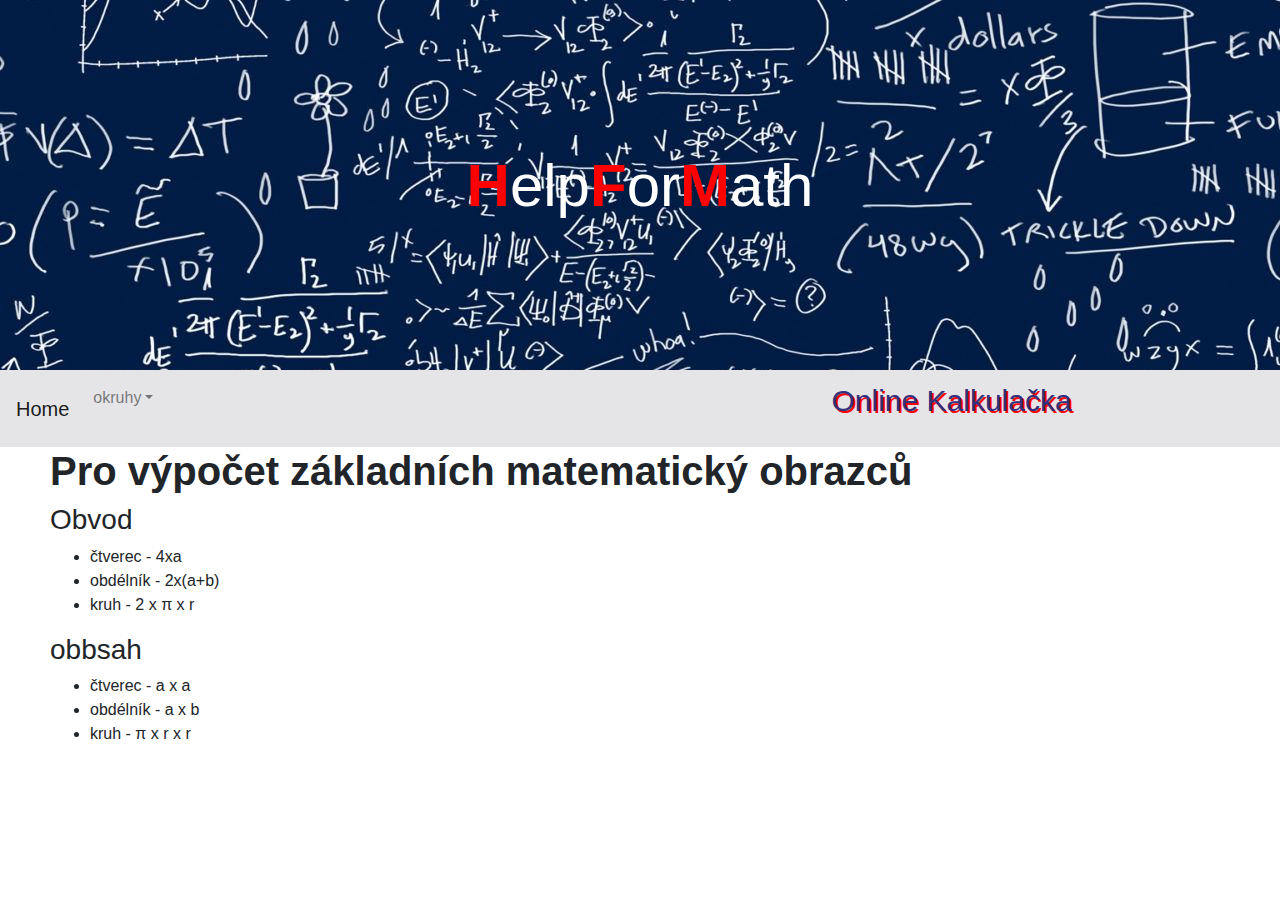
==== index.html @ 7a043d09 "First commit" ====
<!doctype html>
<html lang="en">
  <head>
    <title>Title</title>
    <!-- Required meta tags -->
    <meta charset="utf-8">
    <meta name="viewport" content="width=device-width, initial-scale=1, shrink-to-fit=no">

    <!-- Bootstrap CSS -->
    <link rel="stylesheet" href="style/style.css">
    <link rel="stylesheet" href="https://stackpath.bootstrapcdn.com/bootstrap/4.3.1/css/bootstrap.min.css" integrity="sha384-ggOyR0iXCbMQv3Xipma34MD+dH/1fQ784/j6cY/iJTQUOhcWr7x9JvoRxT2MZw1T" crossorigin="anonymous">
  </head>
  <body>
      <header >
        <h1  class=" text-center nadpis "><b id="red">H</b>elp<b id="red">F</b>or<b id="red">M</b>ath</h1>
      </header>
      <nav class="navbar navbar-expand-sm navbar-light " style="background-color: rgb(229, 229, 231); margin-top: -10px;">
        <a class="navbar-brand" href="index.html">Home</a>
        <button class="navbar-toggler d-lg-none" type="button" data-toggle="collapse" data-target="#collapsibleNavId" aria-controls="collapsibleNavId"
            aria-expanded="false" aria-label="Toggle navigation">
          <span class="navbar-toggler-icon"></span>
        </button>
        <div class="collapse navbar-collapse" id="collapsibleNavId">
          <ul class="navbar-nav mr-auto mt-2 mt-lg-0">
            <li class="nav-item active">
           
            </li>
           
            <li class="nav-item dropdown">
              <a class="nav-link dropdown-toggle" href="#" id="dropdownId" data-toggle="dropdown" aria-haspopup="true" aria-expanded="false">okruhy</a>
              <div class="dropdown-menu" aria-labelledby="dropdownId">
                <a class="dropdown-item" href="ctverec.html">Čtverec</a>
                <a class="dropdown-item" href="obdelnik.html">obdélník</a>
                <a class="dropdown-item" href="kruh.html">kruh</a>
              </div>
            </li>
            <li ><p class="kalkulacka "> Online Kalkulačka</p></li>
          </ul>
         
        </div>
      </nav>
      <div class="content" >
      <h2 style="font-size: 40px;" ><b>Pro výpočet základních matematický obrazců</b></h2>
      <h3>Obvod</h3>
      <ul>
        <li>čtverec - 4xa </li>
        <li>obdélník - 2x(a+b) </li>
        <li>kruh - 2 x π x r </li>
      </ul>
      <h3>obbsah</h3>
      <ul>
        <li>čtverec - a x a </li>
        <li>obdélník - a x b </li>
        <li>kruh - π x r x r </li>
      </ul>

    </div>
    <!-- jQuery first, then Popper.js, then Bootstrap JS -->
    <script src="https://code.jquery.com/jquery-3.3.1.slim.min.js" integrity="sha384-q8i/X+965DzO0rT7abK41JStQIAqVgRVzpbzo5smXKp4YfRvH+8abtTE1Pi6jizo" crossorigin="anonymous"></script>
    <script src="https://cdnjs.cloudflare.com/ajax/libs/popper.js/1.14.7/umd/popper.min.js" integrity="sha384-UO2eT0CpHqdSJQ6hJty5KVphtPhzWj9WO1clHTMGa3JDZwrnQq4sF86dIHNDz0W1" crossorigin="anonymous"></script>
    <script src="https://stackpath.bootstrapcdn.com/bootstrap/4.3.1/js/bootstrap.min.js" integrity="sha384-JjSmVgyd0p3pXB1rRibZUAYoIIy6OrQ6VrjIEaFf/nJGzIxFDsf4x0xIM+B07jRM" crossorigin="anonymous"></script>
  </body>
</html>
---- style/style.css ----
header{

font-size: 50px;
background-image: url(../img/pozadi.jpg);
}
.nadpis{
    color: white;
    padding: 150px;
    font-size: larger;
}
#red{
    color: red;
}
.kalkulacka{
    margin-left: 670px;
    font-size: 30px; 
    color: rgb(49, 49, 128);
    text-shadow: 2px 2px red;
}
.content{
    margin-left: 50px;
    
}
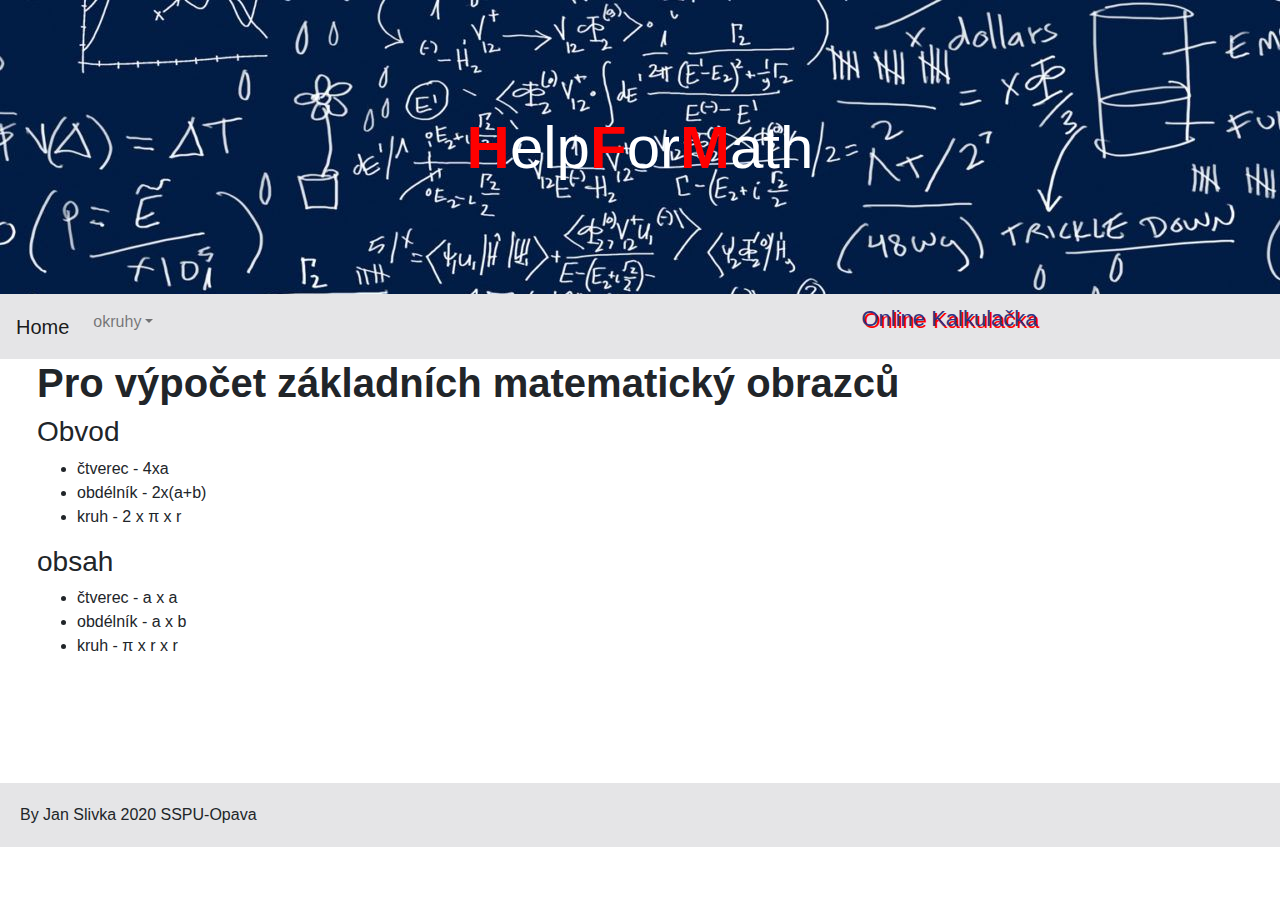
==== commit 8a850650: "Update 2" ====
--- a/index.html
+++ b/index.html
@@ -1,5 +1,5 @@
 <!doctype html>
-<html lang="en">
+<html lang="cs">
   <head>
     <title>Title</title>
     <!-- Required meta tags -->
@@ -34,7 +34,7 @@
                 <a class="dropdown-item" href="kruh.html">kruh</a>
               </div>
             </li>
-            <li ><p class="kalkulacka "> Online Kalkulačka</p></li>
+            <li ><p class="kalkulacka" style="margin-left: 700px;"> Online Kalkulačka</p></li>
           </ul>
          
         </div>
@@ -47,7 +47,7 @@
         <li>obdélník - 2x(a+b) </li>
         <li>kruh - 2 x π x r </li>
       </ul>
-      <h3>obbsah</h3>
+      <h3>obsah</h3>
       <ul>
         <li>čtverec - a x a </li>
         <li>obdélník - a x b </li>
@@ -55,6 +55,7 @@
       </ul>
 
     </div>
+    <footer>By Jan Slivka 2020 SSPU-Opava</footer>
     <!-- jQuery first, then Popper.js, then Bootstrap JS -->
     <script src="https://code.jquery.com/jquery-3.3.1.slim.min.js" integrity="sha384-q8i/X+965DzO0rT7abK41JStQIAqVgRVzpbzo5smXKp4YfRvH+8abtTE1Pi6jizo" crossorigin="anonymous"></script>
     <script src="https://cdnjs.cloudflare.com/ajax/libs/popper.js/1.14.7/umd/popper.min.js" integrity="sha384-UO2eT0CpHqdSJQ6hJty5KVphtPhzWj9WO1clHTMGa3JDZwrnQq4sF86dIHNDz0W1" crossorigin="anonymous"></script>
--- a/style/style.css
+++ b/style/style.css
@@ -5,19 +5,44 @@
 }
 .nadpis{
     color: white;
-    padding: 150px;
+    padding: 112px;
     font-size: larger;
 }
 #red{
     color: red;
 }
 .kalkulacka{
-    margin-left: 670px;
-    font-size: 30px; 
+    margin-left: 502px;
+    font-size: 22px; 
     color: rgb(49, 49, 128);
     text-shadow: 2px 2px red;
 }
 .content{
-    margin-left: 50px;
+    margin-left: 37px;
     
+}
+footer{
+    margin-top: 125px;
+    padding-left: 50px;
+    padding: 20px;
+    background-color:  rgb(229, 229, 231);
+}
+#nazvy{
+font-size: 20px;
+}
+.vysledek{
+    background-color: rgb(229, 229, 231);
+    border: 3px solid white;
+    border-radius:2px ;
+    padding: 7px;
+    color: black;
+    font-weight: bold;
+    padding-top: 10px;
+    font-size: 20px;
+}
+.input{
+    font-size: 22px !important;
+}
+.reseni{
+    font-size: 15px;
 }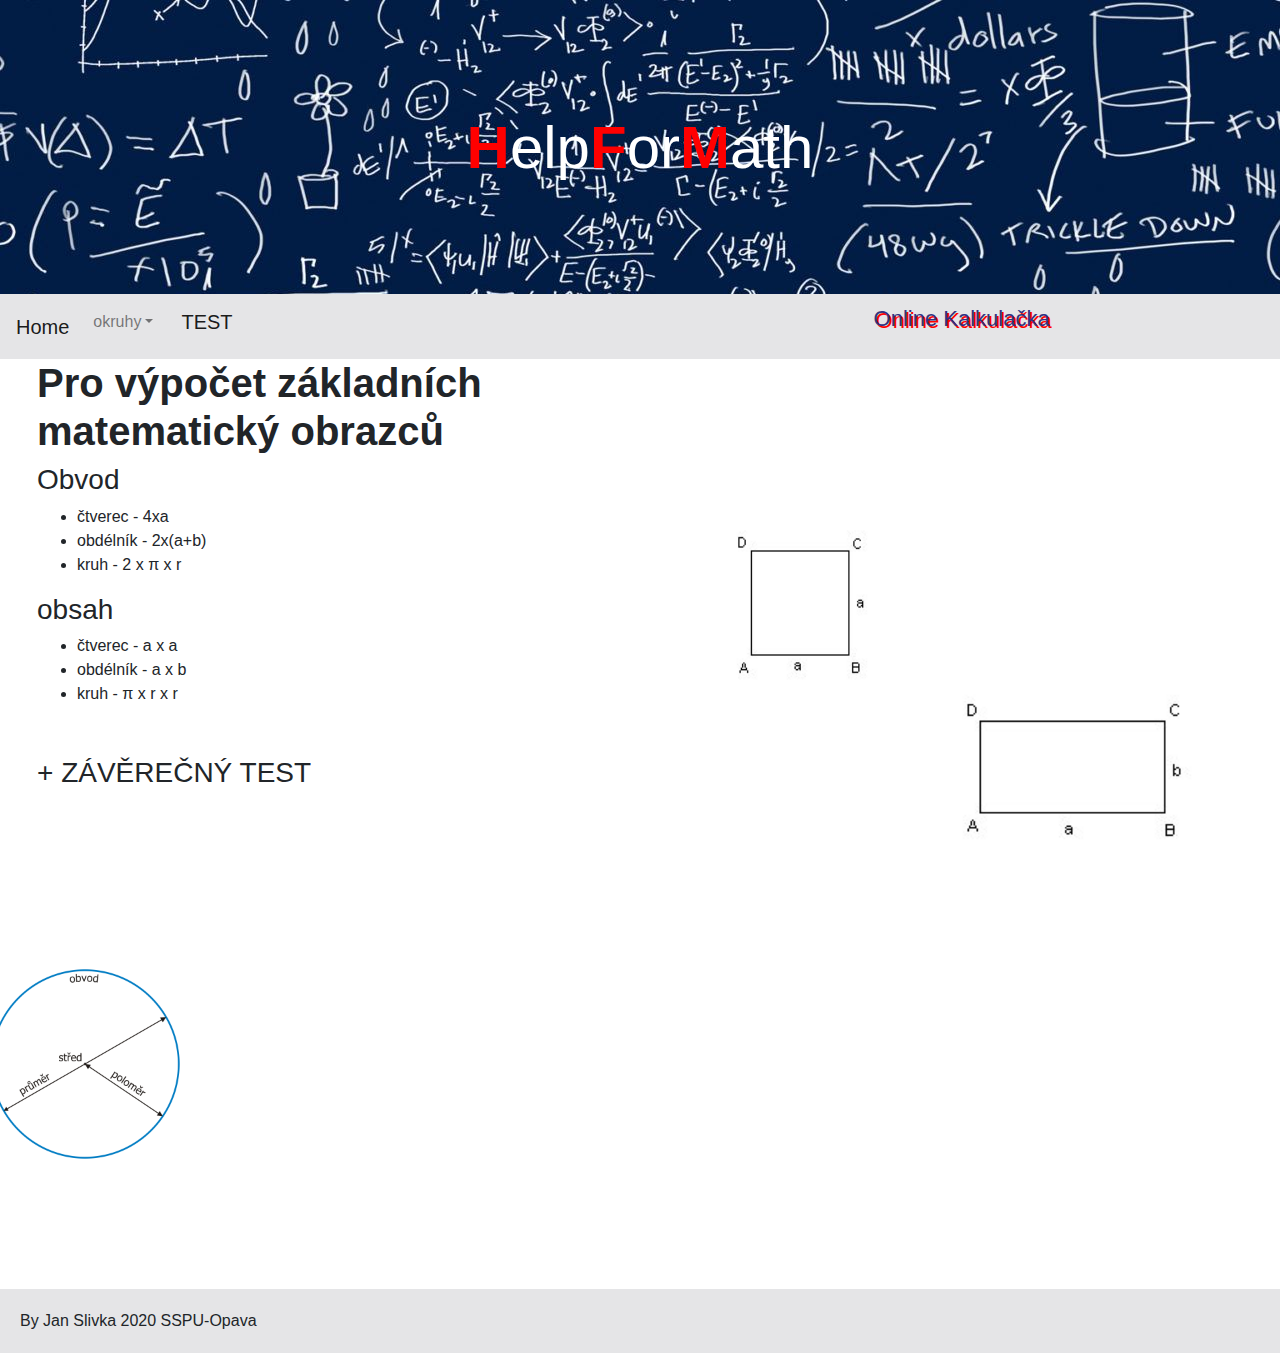
==== commit 39a396e9: "Final Version" ====
--- a/index.html
+++ b/index.html
@@ -32,14 +32,18 @@
                 <a class="dropdown-item" href="ctverec.html">Čtverec</a>
                 <a class="dropdown-item" href="obdelnik.html">obdélník</a>
                 <a class="dropdown-item" href="kruh.html">kruh</a>
+              
               </div>
+              
             </li>
-            <li ><p class="kalkulacka" style="margin-left: 700px;"> Online Kalkulačka</p></li>
+            <a class="navbar-brand" style="margin-left: 20px;" href="test.html">TEST</a>
+            <li ><p class="kalkulacka" style="margin-left: 625px;"> Online Kalkulačka</p></li>
           </ul>
          
         </div>
       </nav>
-      <div class="content" >
+      <div class=" row" >
+      <div class="col-sm-6 content">
       <h2 style="font-size: 40px;" ><b>Pro výpočet základních matematický obrazců</b></h2>
       <h3>Obvod</h3>
       <ul>
@@ -53,7 +57,12 @@
         <li>obdélník - a x b </li>
         <li>kruh - π x r x r </li>
       </ul>
-
+    
+     <h3 style="margin-top: 50px;">+ ZÁVĚREČNÝ TEST</h3>
+    </div>
+   <img style="width: 250px; height: 200px;margin-top: 150px;"src="img/ctverec.jpg" alt="">
+   <img  style="width: 300px;margin-top: 300px;" src="img/obdelnik.jpg" alt="">
+   <img style="width: 200px; height: 200px;margin-top: 80px;" src="img/kruh.png" alt="">
     </div>
     <footer>By Jan Slivka 2020 SSPU-Opava</footer>
     <!-- jQuery first, then Popper.js, then Bootstrap JS -->
--- a/style/style.css
+++ b/style/style.css
@@ -45,4 +45,11 @@
 }
 .reseni{
     font-size: 15px;
-}+}
+
+.test{
+    margin-left: 500px;
+    background-color:rgb(229, 229, 231) ;
+    padding: 60px;
+    margin-right: 500px;
+}
